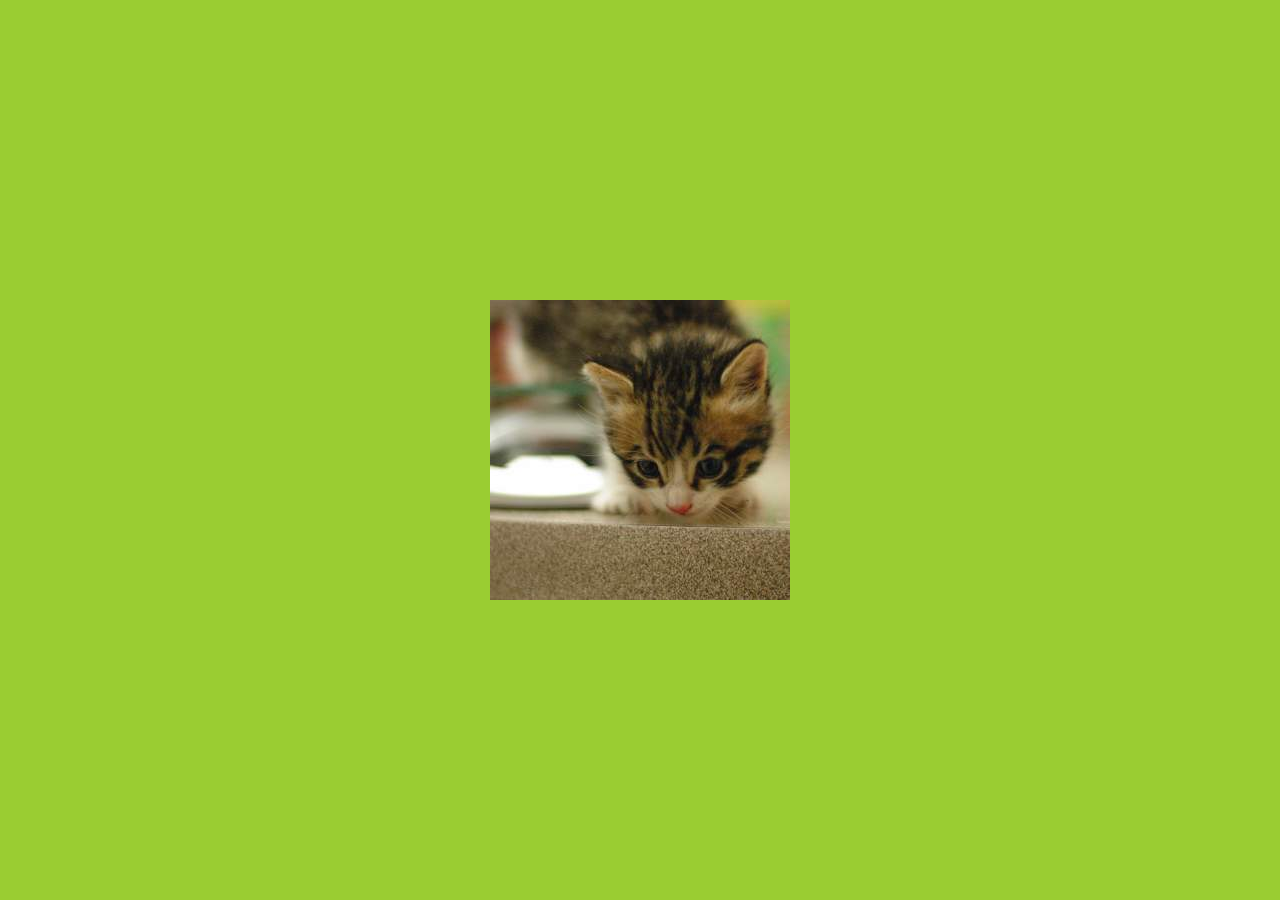
==== parte1.html @ d76e6429 "first commit" ====
<!DOCTYPE html>
<html lang="en">
<head>
    <meta charset="UTF-8">
    <meta http-equiv="X-UA-Compatible" content="IE=edge">
    <meta name="viewport" content="width=device-width, initial-scale=1.0">
    <title>Parte 1 desafio condicionales</title>
    <link rel="stylesheet" href="./assets/css/parte1.css">
</head>
<body>
    <img src="./assets/img/gato.png" alt="Gato" onclick="cambiarBorde()">

    <script src="./assets/js/jsParte1.js"></script>
</body>
</html>
---- assets/css/parte1.css ----
*{
    margin: 0;
    padding: 0;
    box-sizing: border-box;
}

body{
    display: flex;
    align-items: center;
    justify-content: center;
    height: 100vh;
    background-color: yellowgreen;
}
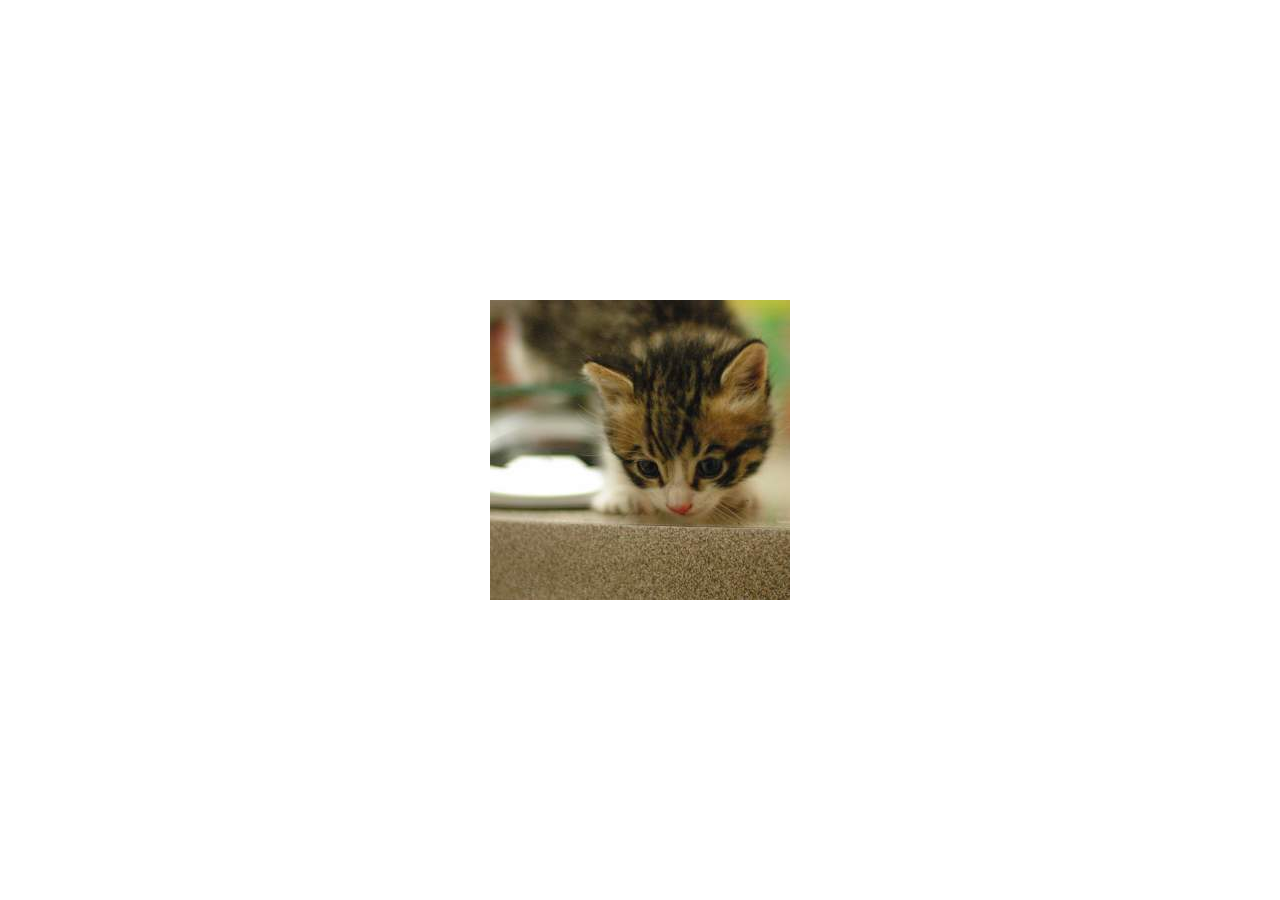
==== commit 85e1deab: "actualizacion numero 1" ====
--- a/parte1.html
+++ b/parte1.html
@@ -1,15 +1,15 @@
 <!DOCTYPE html>
 <html lang="en">
-<head>
-    <meta charset="UTF-8">
-    <meta http-equiv="X-UA-Compatible" content="IE=edge">
-    <meta name="viewport" content="width=device-width, initial-scale=1.0">
+  <head>
+    <meta charset="UTF-8" />
+    <meta http-equiv="X-UA-Compatible" content="IE=edge" />
+    <meta name="viewport" content="width=device-width, initial-scale=1.0" />
     <title>Parte 1 desafio condicionales</title>
-    <link rel="stylesheet" href="./assets/css/parte1.css">
-</head>
-<body>
-    <img src="./assets/img/gato.png" alt="Gato" onclick="cambiarBorde()">
+    <link rel="stylesheet" href="./assets/css/parte1.css" />
+  </head>
+  <body>
+    <img src="./assets/img/gato.png" alt="Gato" onclick="cambiarBorde()" />
 
     <script src="./assets/js/jsParte1.js"></script>
-</body>
-</html>+  </body>
+</html>
--- a/assets/css/parte1.css
+++ b/assets/css/parte1.css
@@ -9,5 +9,31 @@
     align-items: center;
     justify-content: center;
     height: 100vh;
-    background-color: yellowgreen;
-}+}
+
+/* fondo loco */
+@keyframes cambio-color {
+    0% {
+        background-color: #171e81; 
+    }
+    20% {
+        background-color: #21dddd; 
+    }
+    40% {
+        background-color: #1f1fe0; 
+    }
+    60% {
+        background-color: #00f0f0; 
+    }
+    80% {
+        background-color: #0000ff;
+    }
+    100% {
+        background-color: #0659d6; 
+    }
+}
+
+/* animacion del fondo */
+body {
+    animation: cambio-color 2s ease-in-out infinite; 
+}
